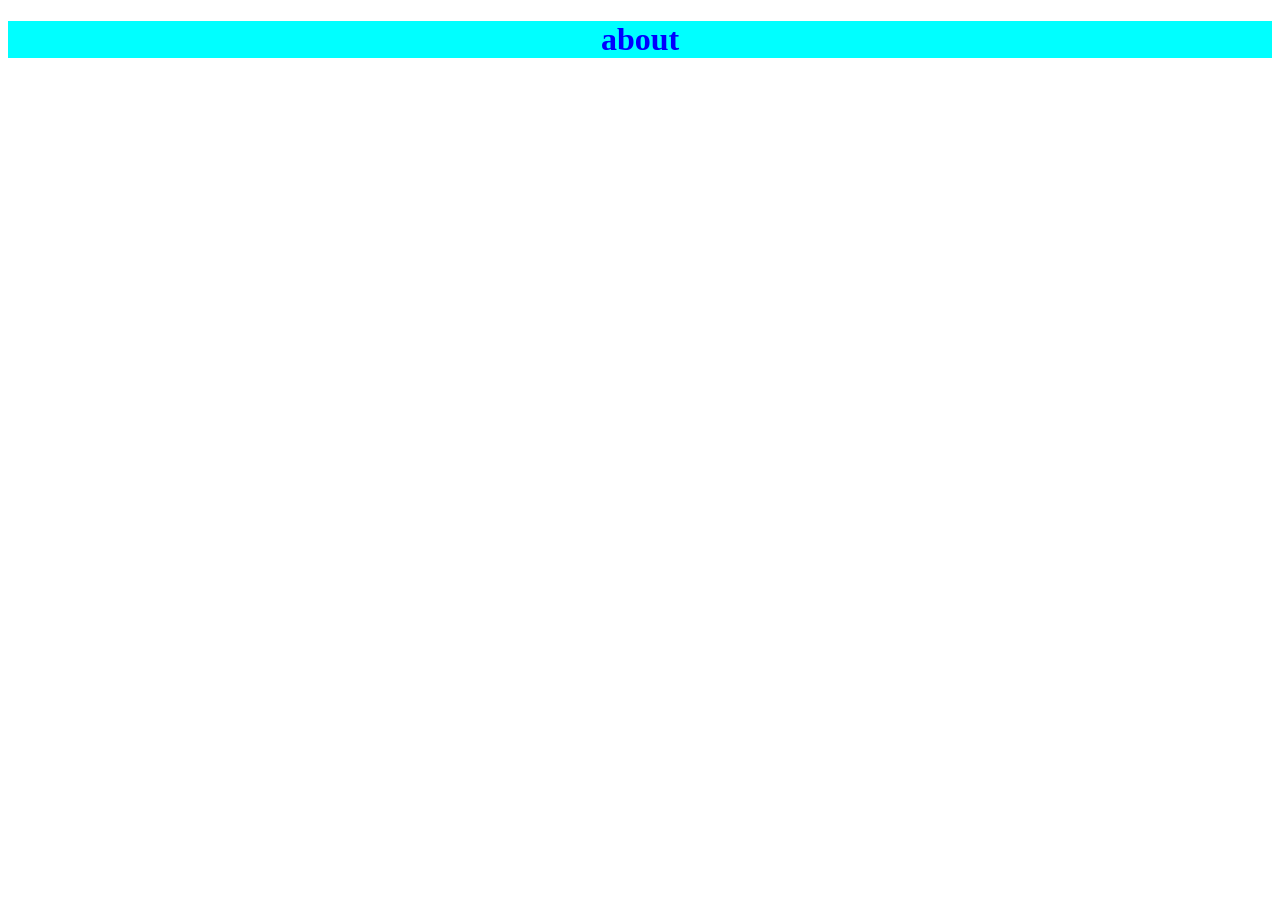
==== about.html @ 0858fcf3 "3" ====
<!DOCTYPE html>
<html lang="en">
<head>
    <meta charset="UTF-8">
    <meta name="viewport" content="width=device-width, initial-scale=1.0">
    <title>Document</title>
<link rel="stylesheet" href="css/style.css">

</head>

<body>
<h1> about </h1>
    
</body>
</html>
---- css/style.css ----
h1 {
            text-align: center;
            background-color: aqua;
            color: blue;
        }
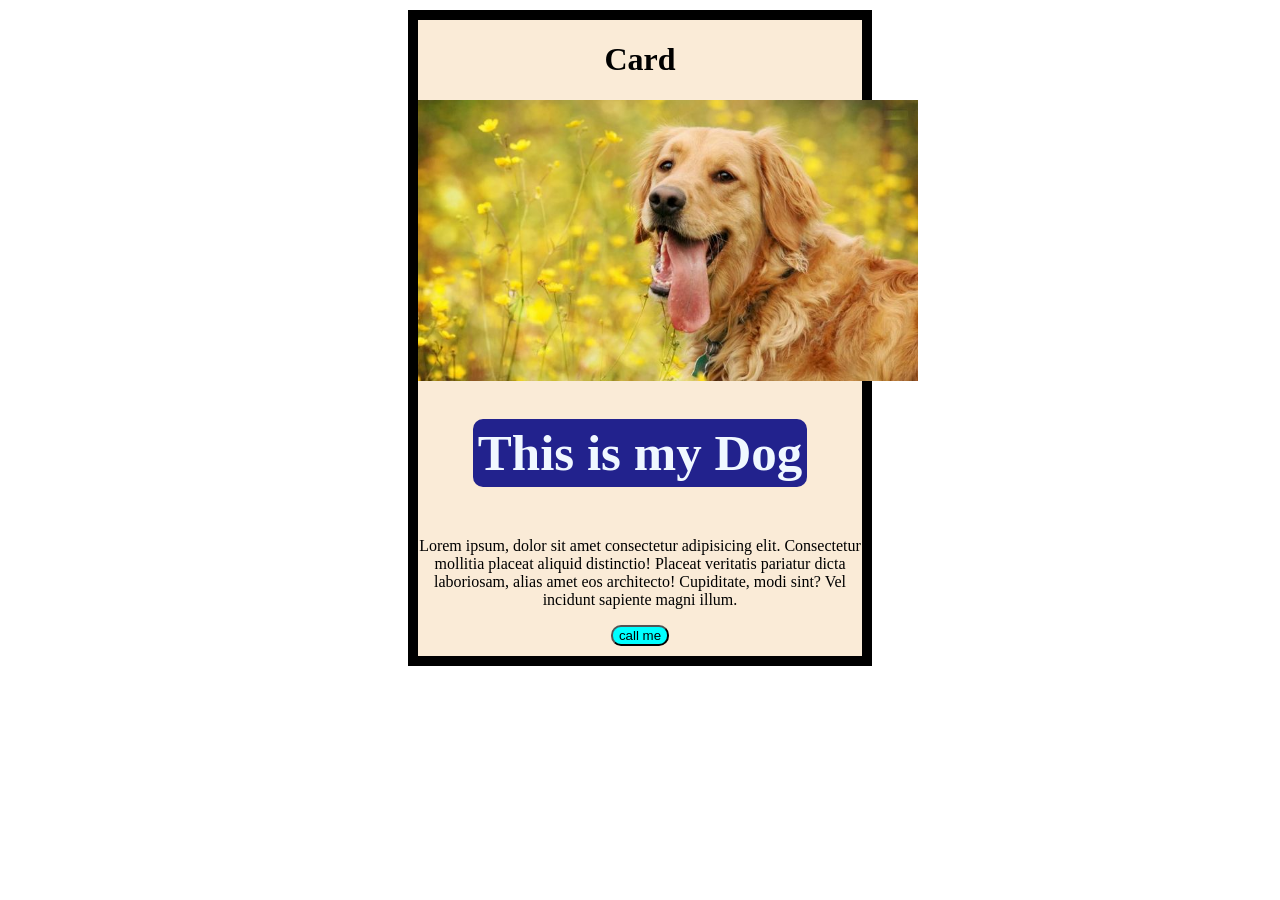
==== commit f4304f9a: "11" ====
--- a/about.html
+++ b/about.html
@@ -1,15 +1,31 @@
 <!DOCTYPE html>
 <html lang="en">
+
 <head>
     <meta charset="UTF-8">
     <meta name="viewport" content="width=device-width, initial-scale=1.0">
     <title>Document</title>
-<link rel="stylesheet" href="css/style.css">
+    <link rel="stylesheet" href="css/style.css">
 
 </head>
 
 <body>
-<h1> about </h1>
     
+
+    <div class="card">
+
+
+        <h1> Card </h1>
+        <img class="card-img" src="1.jpg" alt="">
+        <h1 class="card-title"> This is my Dog </h1>
+        <p class="card-des"> Lorem ipsum, dolor sit amet consectetur adipisicing elit. Consectetur mollitia placeat
+            aliquid distinctio! Placeat veritatis pariatur dicta laboriosam, alias amet eos architecto! Cupiditate, modi
+            sint? Vel incidunt sapiente magni illum.</p>
+
+            <input type="button" class="card-btn" value="call me">
+
+    </div>
+
 </body>
+
 </html>
--- a/css/style.css
+++ b/css/style.css
@@ -1,7 +1,105 @@
-        h1 {
-            text-align: center;
-            background-color: aqua;
-            color: blue;
-        }
+@import url('https://fonts.googleapis.com/css2?family=Roboto:ital,wght@0,100..900;1,100..900&display=swap');
+@import url('https://fonts.googleapis.com/css2?family=Playwrite+CA+Guides&family=Roboto:ital,wght@0,100..900;1,100..900&display=swap');
+@import url('https://fonts.googleapis.com/css2?family=Bitcount+Ink:wght@100..900&family=Playwrite+CA+Guides&family=Roboto:ital,wght@0,100..900;1,100..900&display=swap');
+@import url('https://fonts.googleapis.com/css2?family=Bitcount+Ink:wght@100..900&family=Edu+QLD+Hand:wght@400..700&family=Playwrite+CA+Guides&family=Roboto:ital,wght@0,100..900;1,100..900&display=swap');
+
+/*  h1 {
+            
+        text-align: center;
+        background-color: rgb(21, 31, 215);
+        color: aliceblue;
+        font-size: 70px;
+        padding: 20px 30px;
         
-    +    }
+        
+      h2{
+
+        text-align: right;
+        font-size: 50px;
+    }
+*/
+     
+.hero{
+
+    text-align: center;
+    
+    color: rgb(29, 246, 5);
+}
+
+.background{
+
+    font-size: 50px;
+    
+    
+}
+
+.x1 {
+    display: inline-block;
+    padding: 10px 30px;
+    background-color: aqua;
+    border-radius: 20px;
+    font-family: "Edu QLD Hand", cursive;
+    margin-left: 800px;
+}
+
+
+
+body {
+    text-align: center;
+}
+
+
+
+.x2{
+    background-color: crimson;
+   font-family: "Playwrite CA Guides", cursive;
+}
+
+
+#title {
+    display: inline;
+    border-radius: 10px;
+    background-color: blueviolet;
+    text-align: center;
+}
+
+
+
+
+
+.card{
+    
+    background-color: antiquewhite  ;
+    margin-top: 10px;
+    margin-left: 400px;
+    margin-right: 400px;
+    border: 10px solid black;
+
+}
+
+.card-img{
+    width: 500px;
+}
+
+.card-title{ 
+
+    display: inline-block;
+    background-color: rgb(34, 34, 141);
+    font-size: 51px;
+    border-radius: 10px;
+    color: aliceblue;
+    padding: 5px;
+}
+
+.card-des{
+    text-align: center;
+    color: black;
+}
+
+.card-btn{
+
+   background-color: aqua;
+   border-radius: 10px;
+   margin-bottom: 10px;
+}
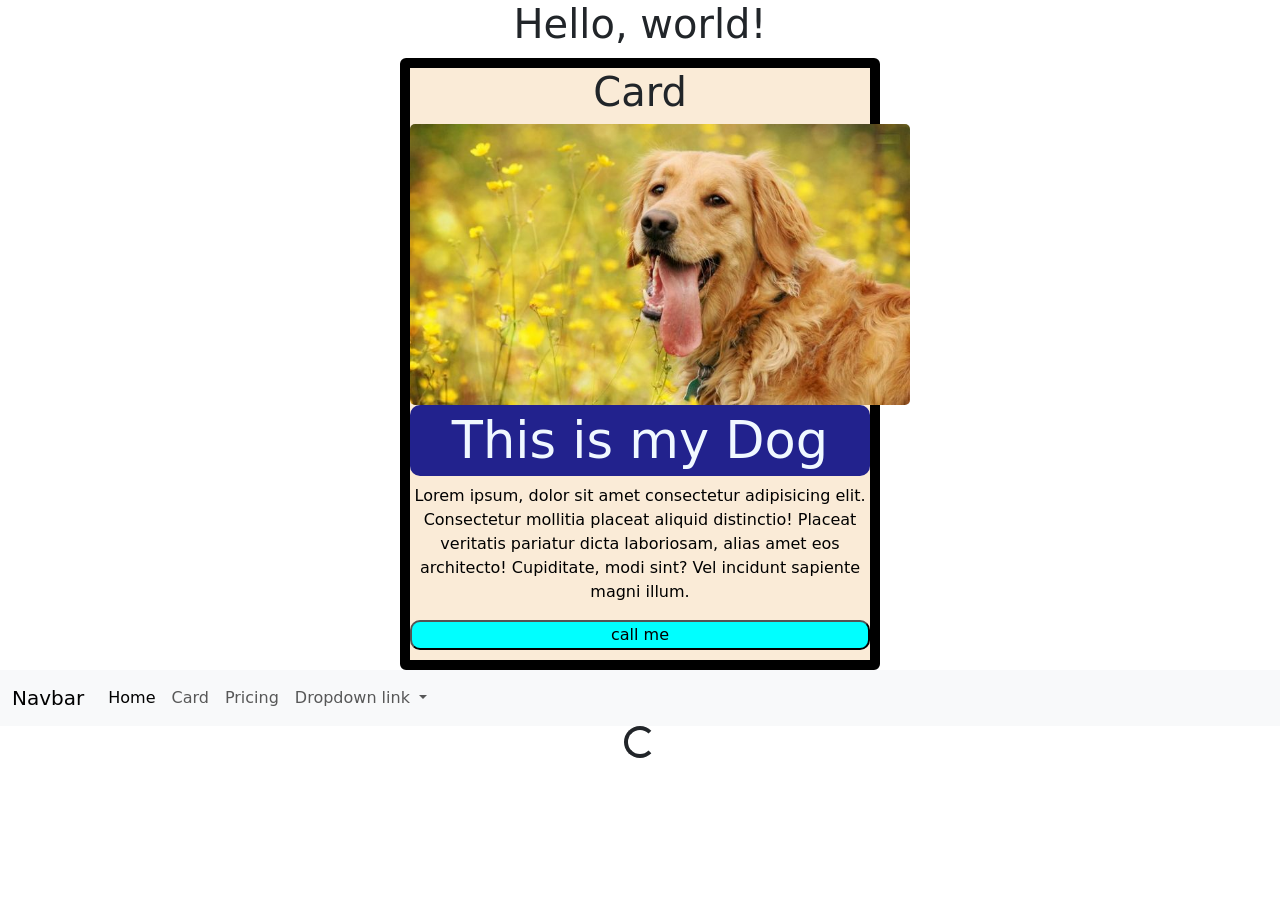
==== commit ae3328ec: "mmm" ====
--- a/about.html
+++ b/about.html
@@ -1,4 +1,4 @@
-<!DOCTYPE html>
+<!-- <!DOCTYPE html>
 <html lang="en">
 
 <head>
@@ -26,6 +26,98 @@
 
     </div>
 
+
+
 </body>
 
-</html>+</html> -->
+
+
+<!doctype html>
+<html lang="en">
+  <head>
+    <!-- Required meta tags -->
+    <meta charset="utf-8">
+    <meta name="viewport" content="width=device-width, initial-scale=1">
+
+    <!-- Bootstrap CSS -->
+    <link href="https://cdn.jsdelivr.net/npm/bootstrap@5.0.2/dist/css/bootstrap.min.css" rel="stylesheet" integrity="sha384-EVSTQN3/azprG1Anm3QDgpJLIm9Nao0Yz1ztcQTwFspd3yD65VohhpuuCOmLASjC" crossorigin="anonymous">
+
+    <title>Hello, world!</title>
+<link rel="stylesheet" href="css/style.css">
+
+  </head>
+  <body>
+    <h1>Hello, world!</h1>
+
+    <!-- Optional JavaScript; choose one of the two! -->
+
+    <!-- Option 1: Bootstrap Bundle with Popper -->
+    <script src="https://cdn.jsdelivr.net/npm/bootstrap@5.0.2/dist/js/bootstrap.bundle.min.js" integrity="sha384-MrcW6ZMFYlzcLA8Nl+NtUVF0sA7MsXsP1UyJoMp4YLEuNSfAP+JcXn/tWtIaxVXM" crossorigin="anonymous"></script>
+
+    <!-- Option 2: Separate Popper and Bootstrap JS -->
+    <!--
+    <script src="https://cdn.jsdelivr.net/npm/@popperjs/core@2.9.2/dist/umd/popper.min.js" integrity="sha384-IQsoLXl5PILFhosVNubq5LC7Qb9DXgDA9i+tQ8Zj3iwWAwPtgFTxbJ8NT4GN1R8p" crossorigin="anonymous"></script>
+    <script src="https://cdn.jsdelivr.net/npm/bootstrap@5.0.2/dist/js/bootstrap.min.js" integrity="sha384-cVKIPhGWiC2Al4u+LWgxfKTRIcfu0JTxR+EQDz/bgldoEyl4H0zUF0QKbrJ0EcQF" crossorigin="anonymous"></script>
+    -->
+
+    <div class="card">
+
+
+        <h1> Card </h1>
+        <img class="card-img" src="1.jpg" alt="">
+        <h1 class="card-title"> This is my Dog </h1>
+        <p class="card-des"> Lorem ipsum, dolor sit amet consectetur adipisicing elit. Consectetur mollitia placeat
+            aliquid distinctio! Placeat veritatis pariatur dicta laboriosam, alias amet eos architecto! Cupiditate, modi
+            sint? Vel incidunt sapiente magni illum.</p>
+
+            <input type="button" class="card-btn" value="call me">
+
+    </div>
+
+
+
+
+
+    <nav class="navbar navbar-expand-lg navbar-light bg-light">
+  <div class="container-fluid">
+    <a class="navbar-brand" href="#">Navbar</a>
+    <button class="navbar-toggler" type="button" data-bs-toggle="collapse" data-bs-target="#navbarNavDropdown" aria-controls="navbarNavDropdown" aria-expanded="false" aria-label="Toggle navigation">
+      <span class="navbar-toggler-icon"></span>
+    </button>
+    <div class="collapse navbar-collapse" id="navbarNavDropdown">
+      <ul class="navbar-nav">
+        <li class="nav-item">
+          <a class="nav-link active" aria-current="page" href="index.html">Home</a>
+        </li>
+        <li class="nav-item">
+          <a class="nav-link" href="about.html">Card</a>
+        </li>
+        <li class="nav-item">
+          <a class="nav-link" href="#">Pricing</a>
+        </li>
+        <li class="nav-item dropdown">
+          <a class="nav-link dropdown-toggle" href="#" id="navbarDropdownMenuLink" role="button" data-bs-toggle="dropdown" aria-expanded="false">
+            Dropdown link
+          </a>
+          <ul class="dropdown-menu" aria-labelledby="navbarDropdownMenuLink">
+            <li><a class="dropdown-item" href="#">Action</a></li>
+            <li><a class="dropdown-item" href="#">Another action</a></li>
+            <li><a class="dropdown-item" href="#">Something else here</a></li>
+          </ul>
+        </li>
+      </ul>
+    </div>
+  </div>
+</nav>
+
+<div class="spinner-border" role="status">
+  <span class="visually-hidden">Loading...</span>
+</div>
+
+
+
+
+  </body>
+</html>
+
